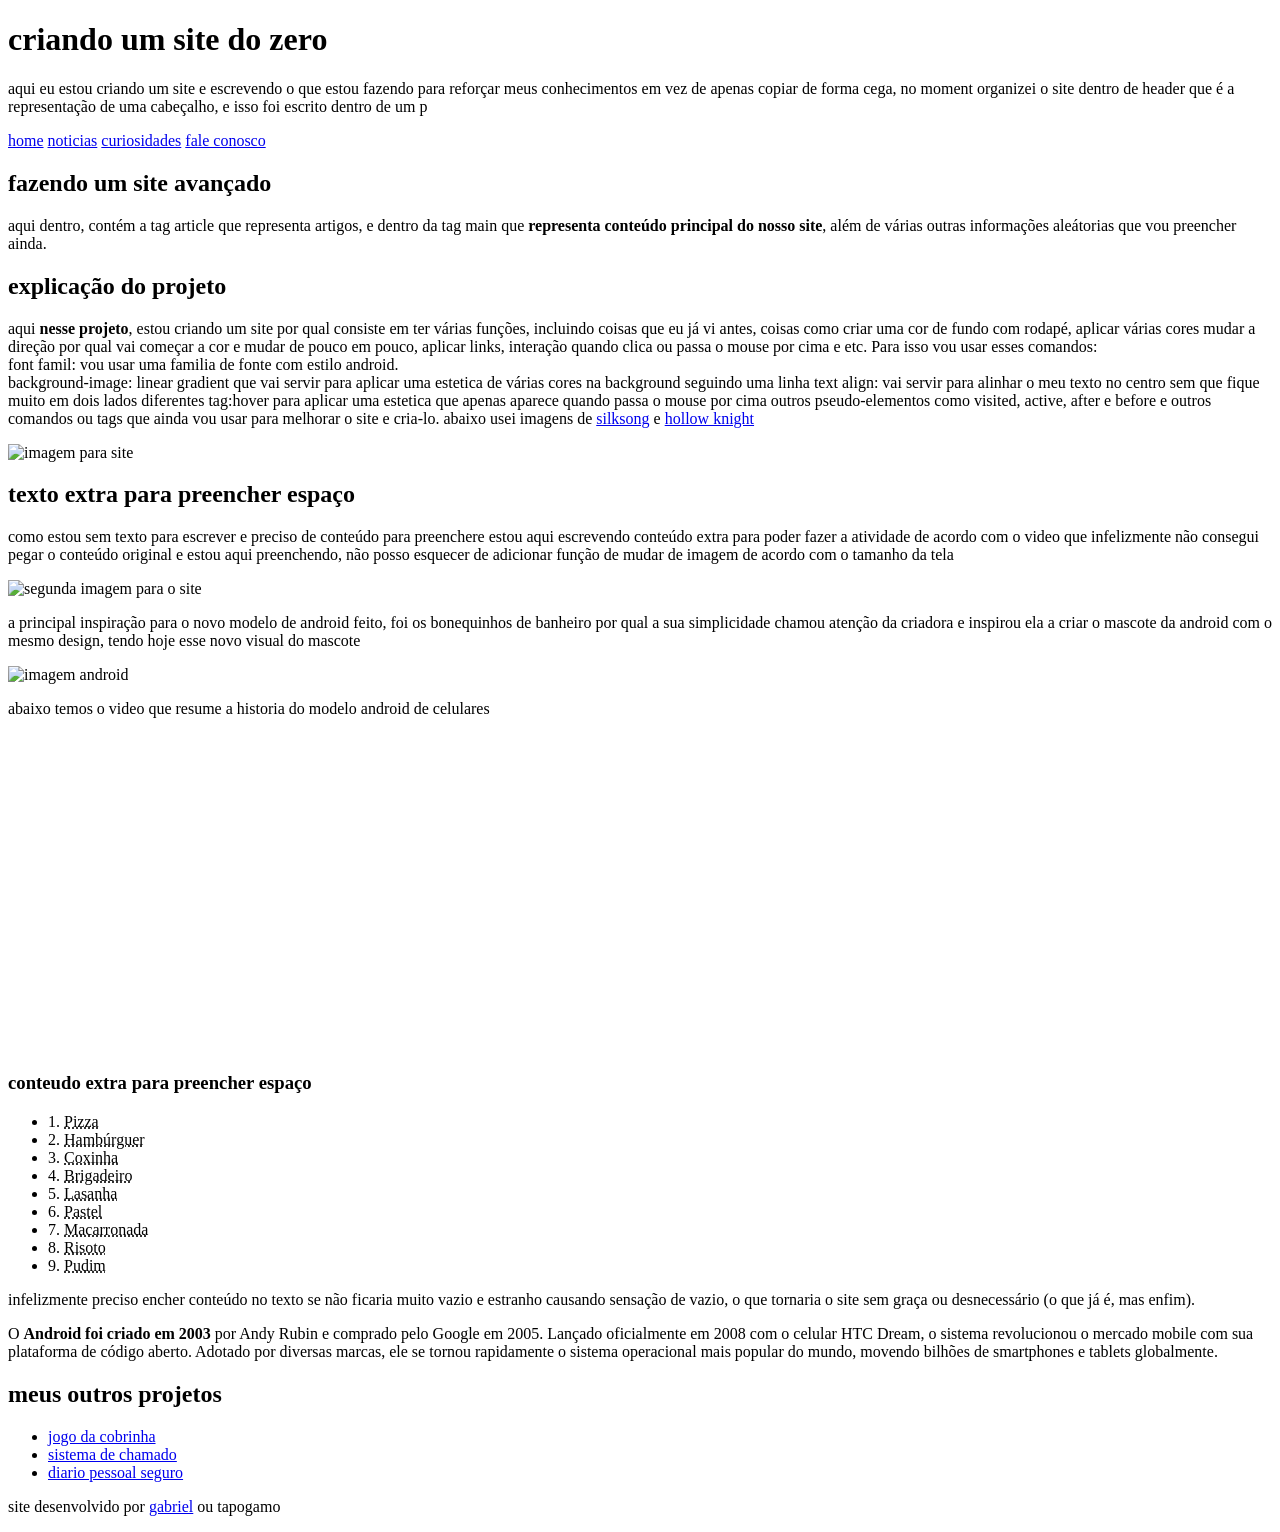
==== criando_site.html @ 4c800beb "primeiro commit" ====
<!DOCTYPE html>
<html lang="pt-br">

<head>
    <meta charset="UTF-8">
    <meta name="viewport" content="width=device-width, initial-scale=1.0">
    <title>como surgiu o mascote do android</title>
    <link rel="shortcut icon" href="../../projetos_iniciais/imagens/favicon.ico" type="image/x-icon">
    <link rel="stylesheet" href="estilo/pag1_site.css">
</head>

<body>
    <header>
        <h1>criando um site do zero</h1>
        <p>aqui eu estou criando um site e escrevendo o que estou fazendo para reforçar
            meus conhecimentos em vez de apenas copiar de forma cega, no moment organizei o site
            dentro de header que é a representação de uma cabeçalho, e isso foi escrito dentro de um p
        </p>
    </header>
    <nav>
        <a href="#">home</a>
        <a href="#">noticias</a>
        <a href="#">curiosidades</a>
        <a href="#">fale conosco</a>
    </nav>
    <main>
        <article>
            <h1>
                fazendo um site avançado
            </h1>
            <p>
                aqui dentro, contém a tag article que representa artigos, e dentro da tag main
                que <strong>representa conteúdo principal do nosso site</strong>, além de várias outras informações
                aleátorias que vou preencher ainda.
            </p>

            <h2>
                explicação do projeto
            </h2>
            <p>
                aqui <strong>nesse projeto</strong>, estou criando um site por qual consiste em ter várias funções, incluindo
                coisas que eu já vi antes, coisas como criar uma cor de fundo com rodapé, aplicar várias cores
                mudar a direção por qual vai começar a cor e mudar de pouco em pouco, aplicar links, interação quando
                clica ou passa o mouse por cima e etc. Para isso vou usar esses comandos: <br>
                font famil: vou usar uma familia de fonte com estilo android. <br>
                background-image: linear gradient que vai servir para aplicar uma estetica
                de várias cores na background seguindo uma linha
                text align: vai servir para alinhar o meu texto no centro sem que fique muito em dois lados diferentes
                tag:hover para aplicar uma estetica que apenas aparece quando passa o mouse por cima
                outros pseudo-elementos como visited, active, after e before
                e outros comandos ou tags que ainda vou usar para melhorar o site e cria-lo.
                abaixo usei imagens de 
                <a href="https://hollowknightsilksong.com/" target="_blank">silksong</a> e 
                <a href="https://www.hollowknight.com/" target="_blank">hollow knight</a>
            </p>

            <picture>
                <source media="(max-width: 600px)" srcset="../../projetos_iniciais/imagens/praia1-mobile.jpg">
                <img src="../../projetos_iniciais/imagens/praia1-desktop.jpg" alt="imagem para site" class="imagem_pequena">
            </picture>

            <h2>texto extra para preencher espaço</h2>
            <p>
                como estou sem texto para escrever e preciso de conteúdo para preenchere
                estou aqui escrevendo conteúdo extra para poder fazer a atividade de acordo com o video que
                infelizmente não consegui pegar o conteúdo original e estou aqui preenchendo, não posso
                esquecer de adicionar função de mudar de imagem de acordo com o tamanho da tela
            </p>

            <picture>
                <source media="(max-width: 600px)" srcset="../../projetos_iniciais/imagens/praia2-mobile.jpg">
                <img src="../../projetos_iniciais/imagens/praia2-desktop.jpg" alt="segunda imagem para o site">
            </picture>

            <p>
                a principal inspiração para o novo modelo de android feito, foi os bonequinhos de banheiro
                por qual a sua simplicidade chamou atenção da criadora e inspirou ela a criar o mascote
                da android com o mesmo design, tendo hoje esse novo visual do mascote
            </p>

            <img src="../../projetos_iniciais/imagens/android.jpg" alt="imagem android">

            <p>abaixo temos o video que resume a historia do modelo android de celulares</p>

            <div class="video">
                <iframe width="560" height="315" src="https://www.youtube.com/embed/5K4pEk19nhs?si=EHBNG5fuoetwTxiE"
                title="YouTube video player" frameborder="0"
                allow="accelerometer; autoplay; clipboard-write; encrypted-media; gyroscope; picture-in-picture; web-share"
                referrerpolicy="strict-origin-when-cross-origin" allowfullscreen>
                </iframe>
            </div>

            <aside>
                <h3>conteudo extra para preencher espaço</h3>

                <ul>
                    <li>1. <abbr title="salgado">Pizza</abbr></li>
                    <li>2. <abbr title="salgado">Hambúrguer</abbr></li>
                    <li>3. <abbr title="salgado">Coxinha</abbr></li>
                    <li>4. <abbr title="doce">Brigadeiro</abbr></li>
                    <li>5. <abbr title="salgado">Lasanha</abbr></li>
                    <li>6. <abbr title="salgado">Pastel</abbr></li>
                    <li>7. <abbr title="salgado">Macarronada</abbr></li>
                    <li>8. <abbr title="salgado">Risoto</abbr></li>
                    <li>9. <abbr title="doce">Pudim</abbr></li>
                </ul>

                <p>
                    infelizmente preciso encher conteúdo no texto se não ficaria muito vazio e estranho
                    causando sensação de vazio, o que tornaria o site sem graça ou desnecessário (o que
                    já é, mas enfim).
                </p>

                <p>
                    O <strong>Android foi criado em 2003</strong> por Andy Rubin e comprado pelo Google em 2005. 
                    Lançado oficialmente em 2008 com o celular HTC Dream, o sistema revolucionou o mercado mobile
                    com sua plataforma de código aberto. Adotado por diversas marcas, ele se tornou rapidamente
                    o sistema operacional mais popular do mundo,
                    movendo bilhões de smartphones e tablets globalmente.
                </p>

                <h2>meus outros projetos</h2>
                <ul>
                    <li>
                        <a href="https://github.com/Gabriel03145/jogo-snake" target="_blank">
                        jogo da cobrinha</a>
                    </li>
                    <li>
                        <a href="https://github.com/Gabriel03145/sistema-chamado" target="_blank">
                        sistema de chamado</a>
                    </li>
                    <li>
                        <a href="https://github.com/Gabriel03145/diario-pessoal-seguro" target="_blank">
                        diario pessoal seguro</a>
                    </li>
                </ul>

            </aside>
        </article>
    </main>

    <footer>
        <p>site desenvolvido por <a href="https://github.com/Gabriel03145" target="_blank">gabriel</a> ou tapogamo</p>
    </footer>
</body>

</html>
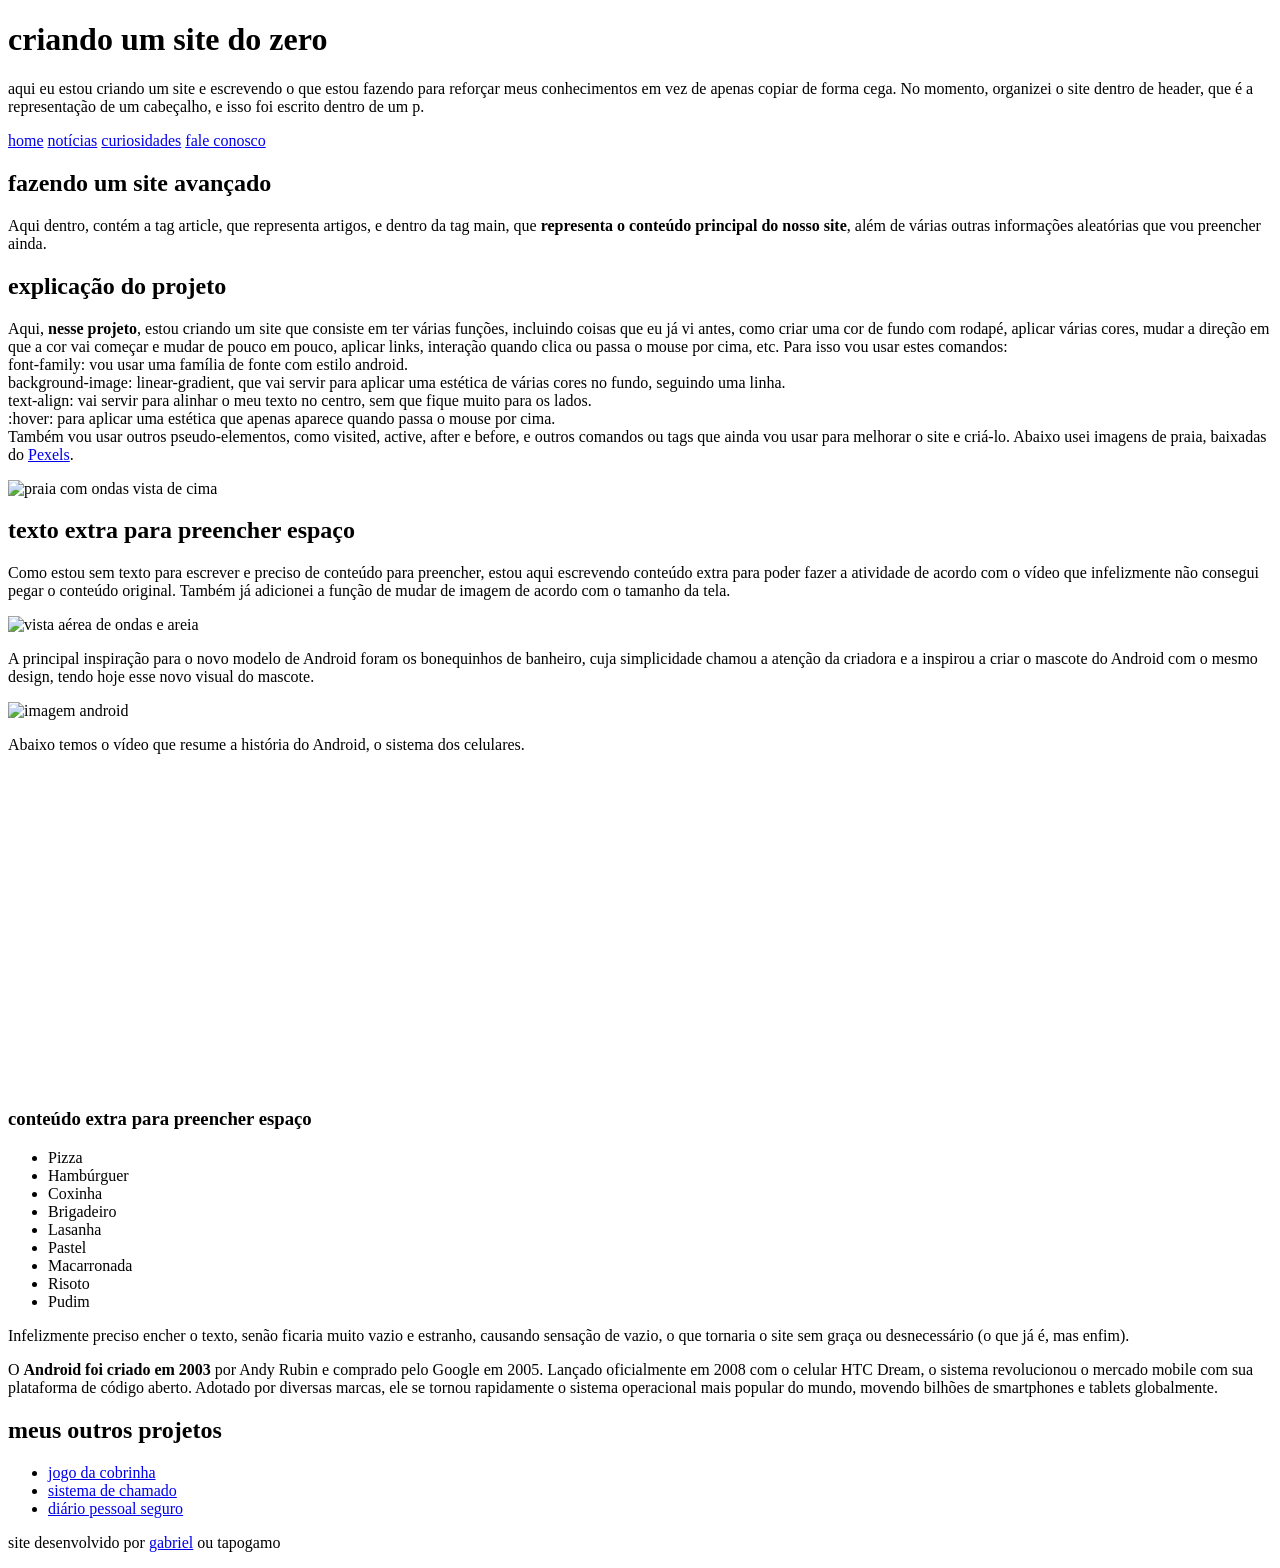
==== commit c44186eb: "texto atualizado" ====
--- a/criando_site.html
+++ b/criando_site.html
@@ -13,13 +13,13 @@
     <header>
         <h1>criando um site do zero</h1>
         <p>aqui eu estou criando um site e escrevendo o que estou fazendo para reforçar
-            meus conhecimentos em vez de apenas copiar de forma cega, no moment organizei o site
-            dentro de header que é a representação de uma cabeçalho, e isso foi escrito dentro de um p
+            meus conhecimentos em vez de apenas copiar de forma cega. No momento, organizei o site
+            dentro de header, que é a representação de um cabeçalho, e isso foi escrito dentro de um p.
         </p>
     </header>
     <nav>
         <a href="#">home</a>
-        <a href="#">noticias</a>
+        <a href="#">notícias</a>
         <a href="#">curiosidades</a>
         <a href="#">fale conosco</a>
     </nav>
@@ -29,58 +29,57 @@
                 fazendo um site avançado
             </h1>
             <p>
-                aqui dentro, contém a tag article que representa artigos, e dentro da tag main
-                que <strong>representa conteúdo principal do nosso site</strong>, além de várias outras informações
-                aleátorias que vou preencher ainda.
+                Aqui dentro, contém a tag article, que representa artigos, e dentro da tag main,
+                que <strong>representa o conteúdo principal do nosso site</strong>, além de várias outras informações
+                aleatórias que vou preencher ainda.
             </p>
 
             <h2>
                 explicação do projeto
             </h2>
             <p>
-                aqui <strong>nesse projeto</strong>, estou criando um site por qual consiste em ter várias funções, incluindo
-                coisas que eu já vi antes, coisas como criar uma cor de fundo com rodapé, aplicar várias cores
-                mudar a direção por qual vai começar a cor e mudar de pouco em pouco, aplicar links, interação quando
-                clica ou passa o mouse por cima e etc. Para isso vou usar esses comandos: <br>
-                font famil: vou usar uma familia de fonte com estilo android. <br>
-                background-image: linear gradient que vai servir para aplicar uma estetica
-                de várias cores na background seguindo uma linha
-                text align: vai servir para alinhar o meu texto no centro sem que fique muito em dois lados diferentes
-                tag:hover para aplicar uma estetica que apenas aparece quando passa o mouse por cima
-                outros pseudo-elementos como visited, active, after e before
-                e outros comandos ou tags que ainda vou usar para melhorar o site e cria-lo.
-                abaixo usei imagens de 
-                <a href="https://hollowknightsilksong.com/" target="_blank">silksong</a> e 
-                <a href="https://www.hollowknight.com/" target="_blank">hollow knight</a>
+                Aqui, <strong>nesse projeto</strong>, estou criando um site que consiste em ter várias funções, incluindo
+                coisas que eu já vi antes, como criar uma cor de fundo com rodapé, aplicar várias cores,
+                mudar a direção em que a cor vai começar e mudar de pouco em pouco, aplicar links, interação quando
+                clica ou passa o mouse por cima, etc. Para isso vou usar estes comandos: <br>
+                font-family: vou usar uma família de fonte com estilo android. <br>
+                background-image: linear-gradient, que vai servir para aplicar uma estética
+                de várias cores no fundo, seguindo uma linha. <br>
+                text-align: vai servir para alinhar o meu texto no centro, sem que fique muito para os lados. <br>
+                :hover: para aplicar uma estética que apenas aparece quando passa o mouse por cima. <br>
+                Também vou usar outros pseudo-elementos, como visited, active, after e before,
+                e outros comandos ou tags que ainda vou usar para melhorar o site e criá-lo.
+                Abaixo usei imagens de praia, baixadas do
+                <a href="https://www.pexels.com" target="_blank" rel="noopener noreferrer">Pexels</a>.
             </p>
 
             <picture>
                 <source media="(max-width: 600px)" srcset="../../projetos_iniciais/imagens/praia1-mobile.jpg">
-                <img src="../../projetos_iniciais/imagens/praia1-desktop.jpg" alt="imagem para site" class="imagem_pequena">
+                <img src="../../projetos_iniciais/imagens/praia1-desktop.jpg" alt="praia com ondas vista de cima">
             </picture>
 
             <h2>texto extra para preencher espaço</h2>
             <p>
-                como estou sem texto para escrever e preciso de conteúdo para preenchere
-                estou aqui escrevendo conteúdo extra para poder fazer a atividade de acordo com o video que
-                infelizmente não consegui pegar o conteúdo original e estou aqui preenchendo, não posso
-                esquecer de adicionar função de mudar de imagem de acordo com o tamanho da tela
+                Como estou sem texto para escrever e preciso de conteúdo para preencher,
+                estou aqui escrevendo conteúdo extra para poder fazer a atividade de acordo com o vídeo que
+                infelizmente não consegui pegar o conteúdo original. Também já adicionei a função de mudar
+                de imagem de acordo com o tamanho da tela.
             </p>
 
             <picture>
                 <source media="(max-width: 600px)" srcset="../../projetos_iniciais/imagens/praia2-mobile.jpg">
-                <img src="../../projetos_iniciais/imagens/praia2-desktop.jpg" alt="segunda imagem para o site">
+                <img src="../../projetos_iniciais/imagens/praia2-desktop.jpg" alt="vista aérea de ondas e areia">
             </picture>
 
             <p>
-                a principal inspiração para o novo modelo de android feito, foi os bonequinhos de banheiro
-                por qual a sua simplicidade chamou atenção da criadora e inspirou ela a criar o mascote
-                da android com o mesmo design, tendo hoje esse novo visual do mascote
+                A principal inspiração para o novo modelo de Android foram os bonequinhos de banheiro,
+                cuja simplicidade chamou a atenção da criadora e a inspirou a criar o mascote
+                do Android com o mesmo design, tendo hoje esse novo visual do mascote.
             </p>
 
             <img src="../../projetos_iniciais/imagens/android.jpg" alt="imagem android">
 
-            <p>abaixo temos o video que resume a historia do modelo android de celulares</p>
+            <p>Abaixo temos o vídeo que resume a história do Android, o sistema dos celulares.</p>
 
             <div class="video">
                 <iframe width="560" height="315" src="https://www.youtube.com/embed/5K4pEk19nhs?si=EHBNG5fuoetwTxiE"
@@ -91,28 +90,28 @@
             </div>
 
             <aside>
-                <h3>conteudo extra para preencher espaço</h3>
+                <h3>conteúdo extra para preencher espaço</h3>
 
                 <ul>
-                    <li>1. <abbr title="salgado">Pizza</abbr></li>
-                    <li>2. <abbr title="salgado">Hambúrguer</abbr></li>
-                    <li>3. <abbr title="salgado">Coxinha</abbr></li>
-                    <li>4. <abbr title="doce">Brigadeiro</abbr></li>
-                    <li>5. <abbr title="salgado">Lasanha</abbr></li>
-                    <li>6. <abbr title="salgado">Pastel</abbr></li>
-                    <li>7. <abbr title="salgado">Macarronada</abbr></li>
-                    <li>8. <abbr title="salgado">Risoto</abbr></li>
-                    <li>9. <abbr title="doce">Pudim</abbr></li>
+                    <li title="salgado">Pizza</li>
+                    <li title="salgado">Hambúrguer</li>
+                    <li title="salgado">Coxinha</li>
+                    <li title="doce">Brigadeiro</li>
+                    <li title="salgado">Lasanha</li>
+                    <li title="salgado">Pastel</li>
+                    <li title="salgado">Macarronada</li>
+                    <li title="salgado">Risoto</li>
+                    <li title="doce">Pudim</li>
                 </ul>
 
                 <p>
-                    infelizmente preciso encher conteúdo no texto se não ficaria muito vazio e estranho
+                    Infelizmente preciso encher o texto, senão ficaria muito vazio e estranho,
                     causando sensação de vazio, o que tornaria o site sem graça ou desnecessário (o que
                     já é, mas enfim).
                 </p>
 
                 <p>
-                    O <strong>Android foi criado em 2003</strong> por Andy Rubin e comprado pelo Google em 2005. 
+                    O <strong>Android foi criado em 2003</strong> por Andy Rubin e comprado pelo Google em 2005.
                     Lançado oficialmente em 2008 com o celular HTC Dream, o sistema revolucionou o mercado mobile
                     com sua plataforma de código aberto. Adotado por diversas marcas, ele se tornou rapidamente
                     o sistema operacional mais popular do mundo,
@@ -122,16 +121,16 @@
                 <h2>meus outros projetos</h2>
                 <ul>
                     <li>
-                        <a href="https://github.com/Gabriel03145/jogo-snake" target="_blank">
+                        <a href="https://github.com/Gabriel03145/jogo-snake" target="_blank" rel="noopener noreferrer">
                         jogo da cobrinha</a>
                     </li>
                     <li>
-                        <a href="https://github.com/Gabriel03145/sistema-chamado" target="_blank">
+                        <a href="https://github.com/Gabriel03145/sistema-chamado" target="_blank" rel="noopener noreferrer">
                         sistema de chamado</a>
                     </li>
                     <li>
-                        <a href="https://github.com/Gabriel03145/diario-pessoal-seguro" target="_blank">
-                        diario pessoal seguro</a>
+                        <a href="https://github.com/Gabriel03145/diario-pessoal-seguro" target="_blank" rel="noopener noreferrer">
+                        diário pessoal seguro</a>
                     </li>
                 </ul>
 
@@ -140,7 +139,7 @@
     </main>
 
     <footer>
-        <p>site desenvolvido por <a href="https://github.com/Gabriel03145" target="_blank">gabriel</a> ou tapogamo</p>
+        <p>site desenvolvido por <a href="https://github.com/Gabriel03145" target="_blank" rel="noopener noreferrer">gabriel</a> ou tapogamo</p>
     </footer>
 </body>
 
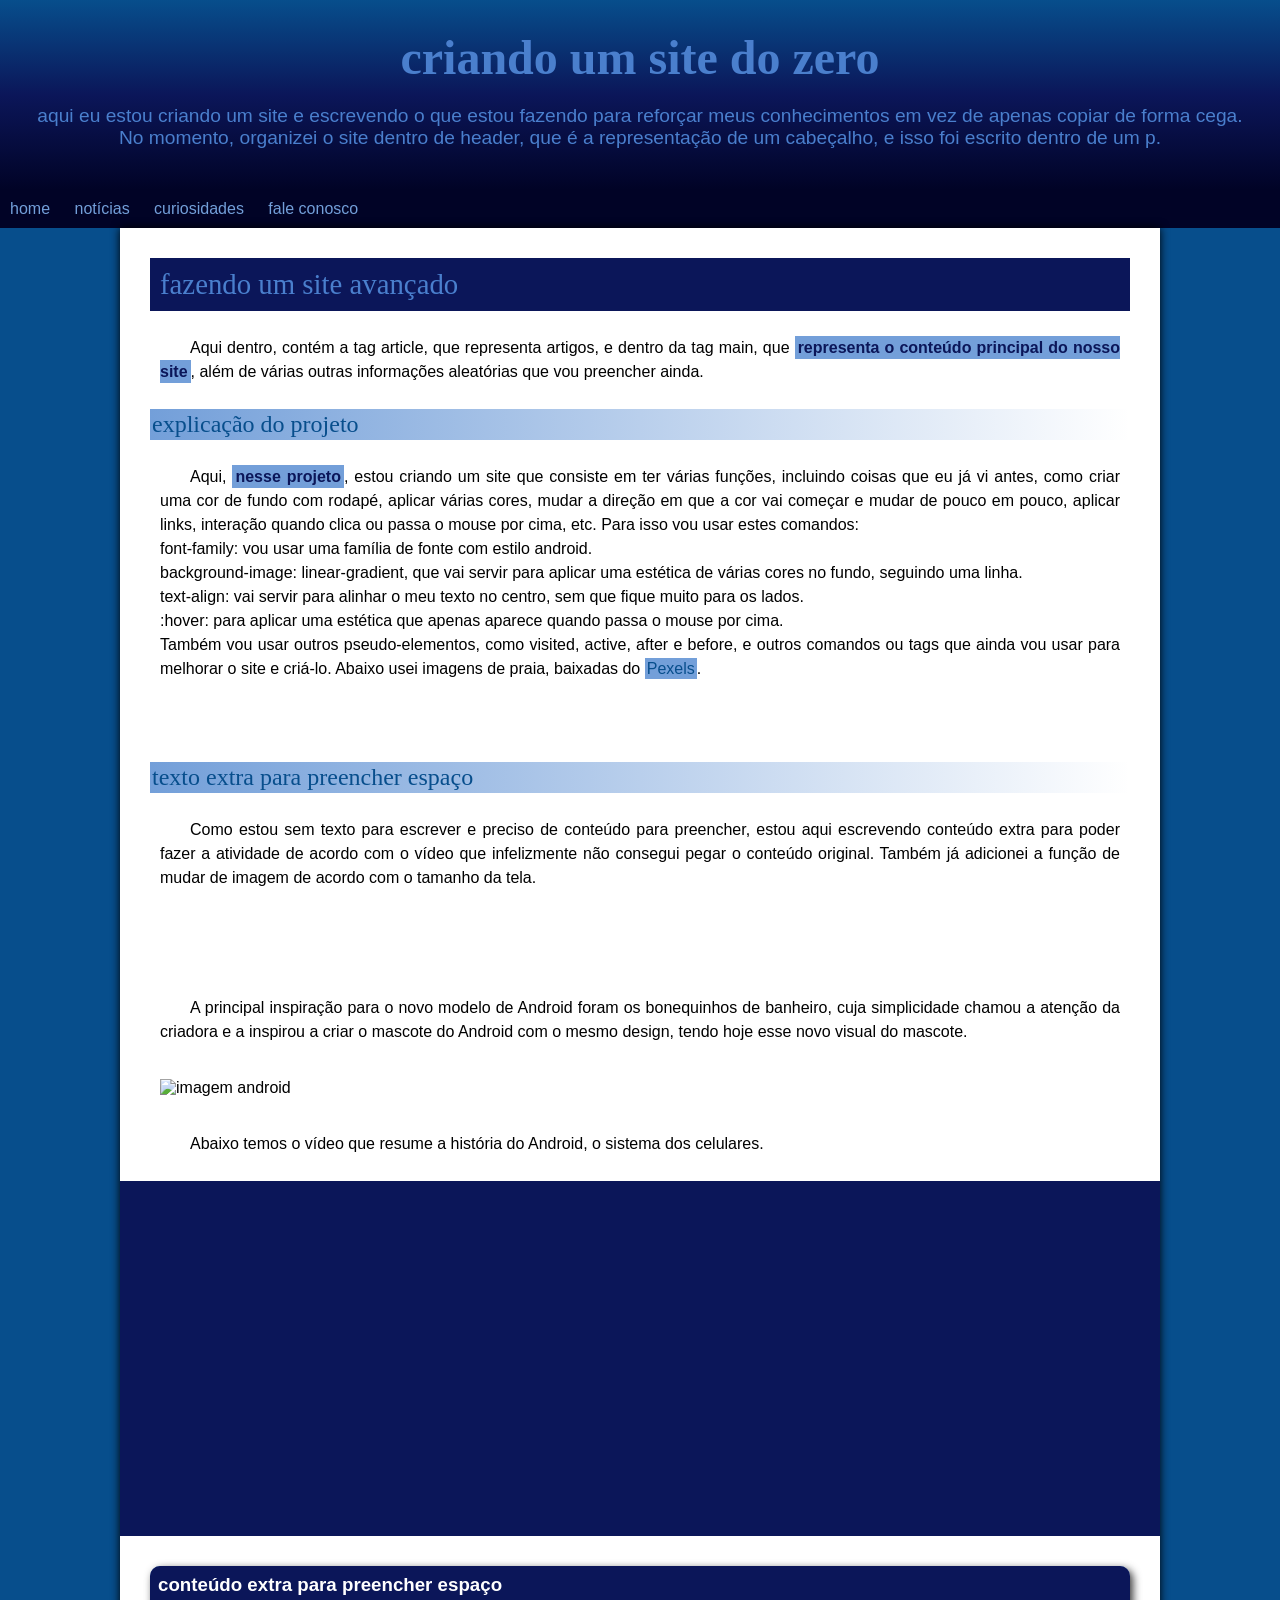
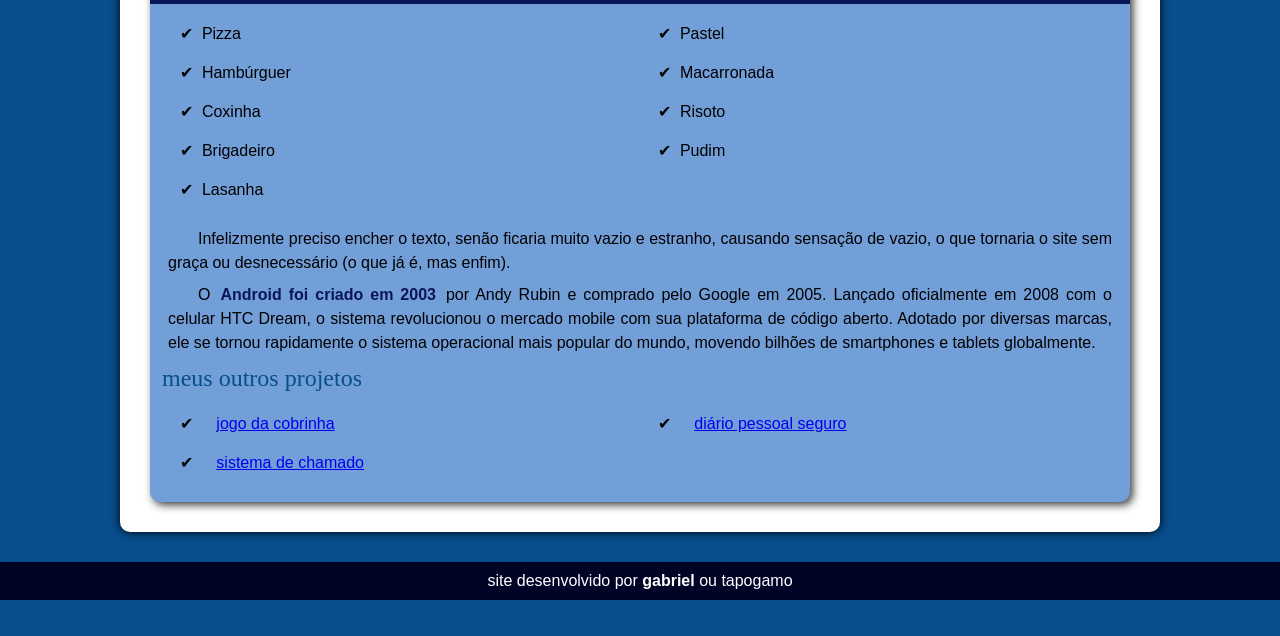
==== commit e2213cc7: "css arrumado" ====
--- a/criando_site.html
+++ b/criando_site.html
@@ -6,7 +6,7 @@
     <meta name="viewport" content="width=device-width, initial-scale=1.0">
     <title>como surgiu o mascote do android</title>
     <link rel="shortcut icon" href="../../projetos_iniciais/imagens/favicon.ico" type="image/x-icon">
-    <link rel="stylesheet" href="estilo/pag1_site.css">
+    <link rel="stylesheet" href="pag1_site.css">
 </head>
 
 <body>
--- a/pag1_site.css
+++ b/pag1_site.css
@@ -0,0 +1,227 @@
+@charset "UTF-8";
+
+@font-face {
+    font-family: "Android";
+    src: url(../fontes/IDroid.otf) format(opentype);
+    font-weight: normal;
+}
+
+/*paleta de cores
+#010326 preto
+#0B1659 azul escuro
+#4A7FCD ciano escuro
+#739FD9 ciano claro
+#074E8C azul claro
+*/
+
+/*para poupar tempo de colocar de um em um as cores eu vou usar comando root,
+root representa a raiz, em outras palavras vou criar variaveis por qual guardam o valor das cores
+para mim sem a necessidade de copiar um em um
+*/
+
+:root {
+    --cor0: #010326;
+    --cor1: #0B1659;
+    --cor2: #074E8C;
+    --cor3: #4A7FCD;
+    --cor4: #739FD9;
+
+    --letra-padrao: Arial, Helvetica, sans-serif;
+    --letra-android: "Android";
+}
+
+/*para remover as margins de todos os elementos de forma rapida vamos usar "*" que seleciona tudo até oq não colocamos
+no css ainda, assim modificamos tudo de uma vez sem enrolaçao de um em um*/
+
+* {
+    margin: auto;
+    padding: 10px;
+    max-width: 1260px;
+    min-width: 320px;
+    font-family: Arial, Helvetica, sans-serif;
+}
+
+html {
+    max-width: none;
+    margin: 0px;
+    padding: 0px;
+}
+
+body {
+    margin: 0px;
+    padding: 0px;
+    max-width: none;
+    background-color: var(--cor2);
+    font-family: var(--letra-padrao);
+}
+
+strong {
+    margin: 0px;
+    padding: 3px;
+    color: var(--cor1);
+    background-color: #739FD9;
+    font-weight: bold;
+}
+
+nav{
+    background-color: var(--cor0);
+    max-width: none;
+    margin: 0px;
+    padding: 0px;
+}
+
+nav > a {
+    display: inline-block;
+    min-width: 0;
+    color: var(--cor4);
+    padding: 10px;
+    text-decoration: none;
+}
+
+nav > a:hover {
+    background-color: var(--cor3);
+    color: #0B1659;
+}
+
+header {
+    max-width: none;
+    margin: 0px;
+    padding: 20px;
+    text-align: center;
+    background-color: #010326;
+    background-image: linear-gradient(to bottom, var(--cor2), var(--cor1), var(--cor0));
+    color: #4A7FCD;
+    min-height: 150px;
+}
+
+header h1 {
+    font-size: 3em;
+    font-family: var(--letra-android);
+    color: var(--cor3);
+}
+
+header p {
+    font-size: 1.2em;
+}
+
+main {
+    max-width: 1000px;
+    min-width: 320px;
+    background-color: white;
+    margin-bottom: 30px;
+    padding: 20px;
+    box-shadow: 0px 0px 10px black;
+    border-bottom-left-radius: 10px;
+    border-bottom-right-radius: 10px;
+}
+
+main p {
+    text-align: justify;
+    text-indent: 30px;
+    margin: 15px 0px;
+    line-height: 1.5em;
+}
+
+main p > a {
+    margin: 0px;
+    padding: 2px;
+    color: var(--cor2);
+    background-color: #739FD9;
+    text-decoration: none;
+}
+
+main a:hover {
+    text-decoration: underline;
+    color: #0B1659;
+}
+
+main img {
+    min-width: 0;
+    max-width: 100%;
+    display: block;
+}
+
+div.video {
+    background-color: #0B1659;
+    margin: 0px -30px 30px -30px ;
+    padding: 20px;
+}
+
+div.video > iframe {
+    display: block;
+    width: 100%;
+    max-width: 560px;
+    min-width: 0;
+    height: auto;
+    margin: 0 auto;
+    padding: 0;
+    aspect-ratio: 16/9;
+}
+
+main h1 {
+    font-family: var(--letra-android);
+    background-color: #0B1659;
+    color: #4A7FCD;
+    font-size: 1.8em;
+    font-weight: normal;
+}
+
+main h2 {
+    font-family: var(--letra-android);
+    font-size: 1.5em;
+    font-weight: normal;
+    color: #074E8C;
+    background-image: linear-gradient(to right, var(--cor4), transparent);
+    padding: 2px;
+}
+
+aside {
+    background-color: var(--cor4);
+    border-radius: 10px;
+    box-shadow: 3px 3px 8px rgb(58, 58, 58);
+}
+
+aside p {
+    margin: 8px;
+    padding: 0px;
+}
+
+aside > h3 {
+    color: white;
+    background-color: var(--cor1);
+    padding: 8px;
+    margin: -10px -10px 0px -10px;
+    border-radius: 10px 10px 0px 0px;
+}
+
+aside > ul {
+    list-style-type: "\2714\00A0\00A0";
+    list-style-position: inside;
+    columns: 2;
+}
+
+footer {
+    background-color: #010326;
+    color: white;
+    text-align: center;
+    max-width: none;
+    margin: 0px;
+}
+
+footer > p > a {
+    padding: 0px;
+    margin: 0px;
+    color: white;
+    font-weight: bold;
+    text-decoration: none;
+}
+
+footer p {
+    margin: 0px;
+    padding: 0px;
+}
+
+footer a:hover {
+    color: var(--cor3);
+    text-decoration: underline;
+}
